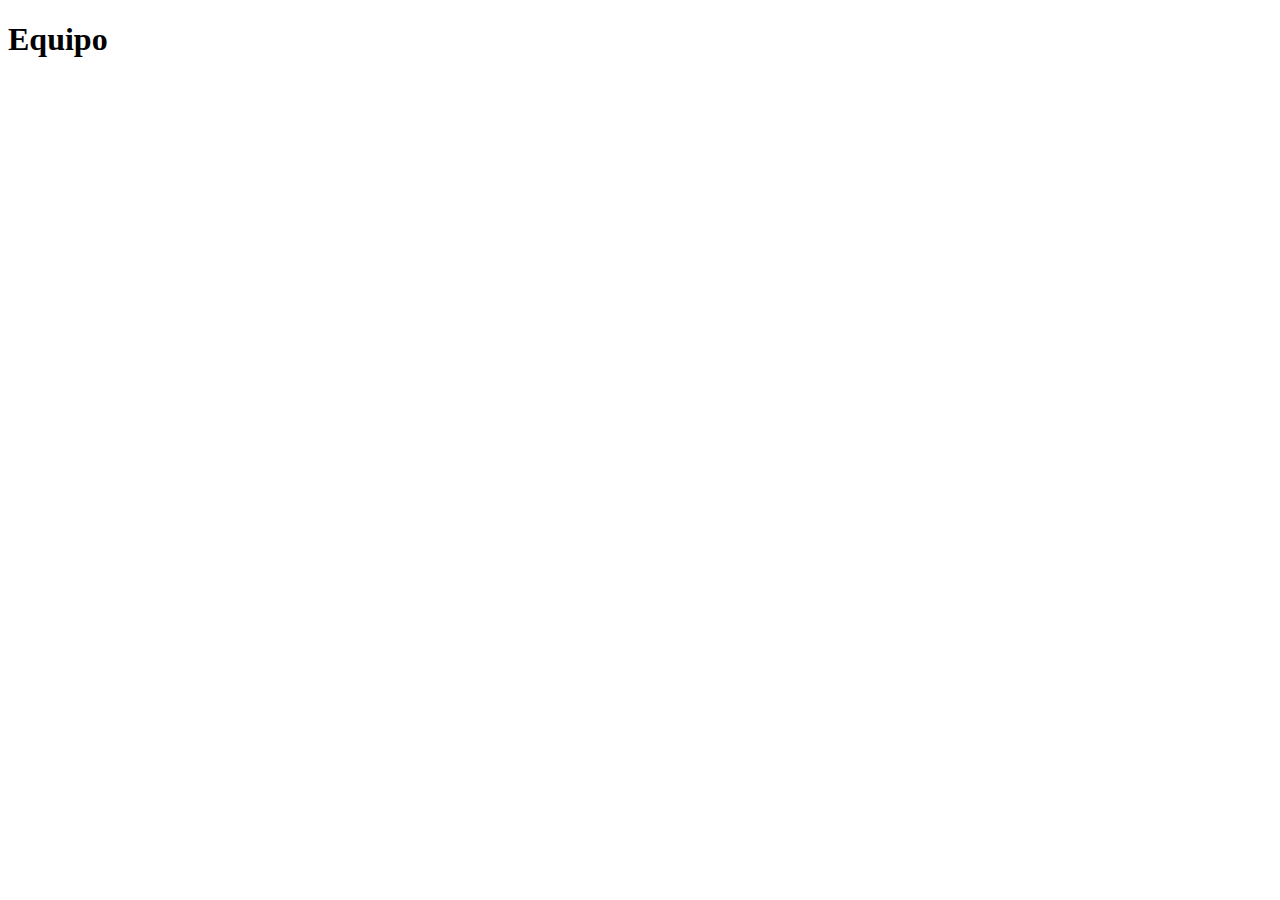
==== team.html @ a0838996 "v0.5.1" ====
<!DOCTYPE html>

<html>
    <head>
        <title>Neo-Studio | Team</title>
        <link rel="stylesheet" href="styles.css">

        <div id="title">
            <header><h1>Equipo</h1></header>
        </div>
    </head>
</html>
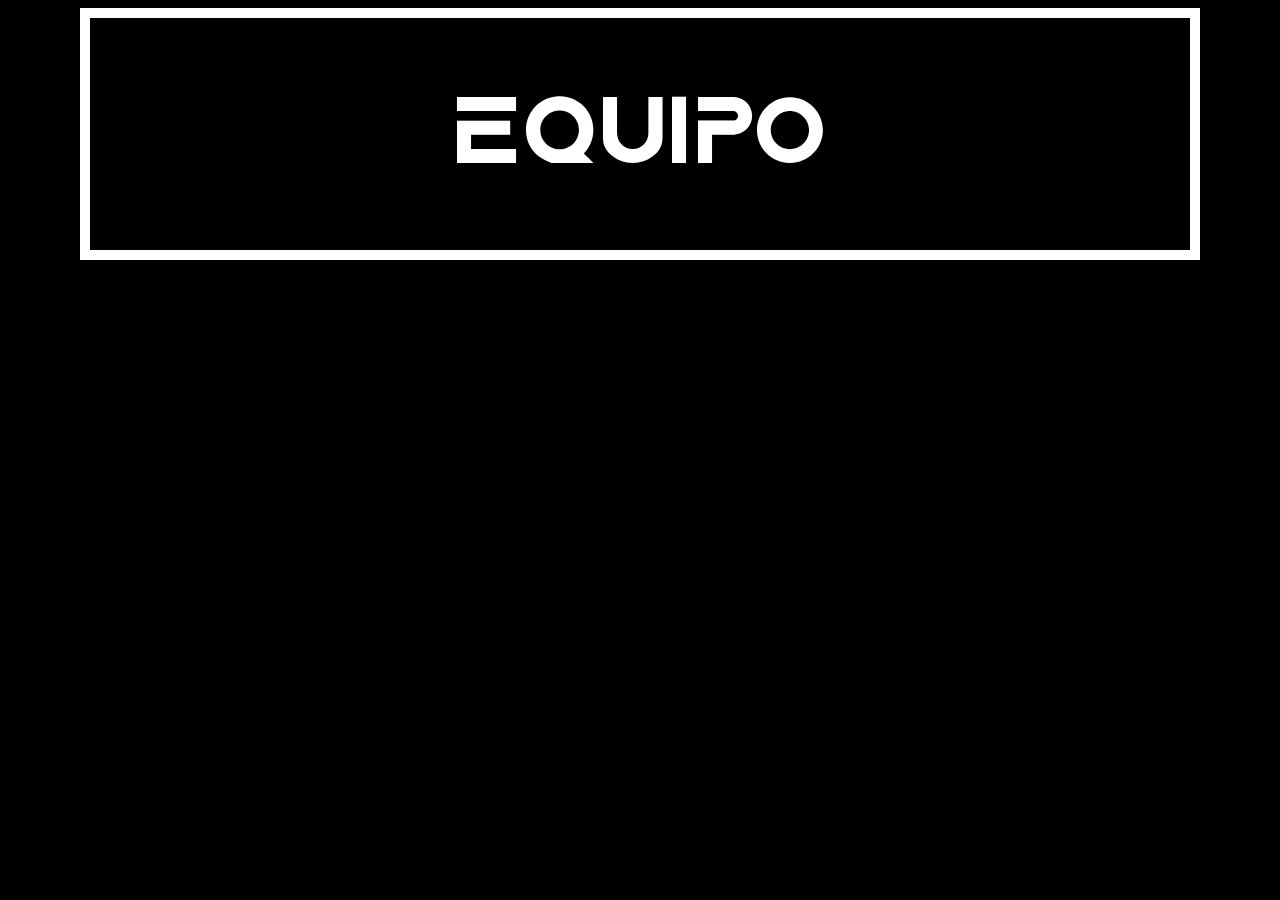
==== commit 5ea5906a: "Cambio en team" ====
--- a/team.html
+++ b/team.html
@@ -3,7 +3,7 @@
 <html>
     <head>
         <title>Neo-Studio | Team</title>
-        <link rel="stylesheet" href="styles.css">
+        <link rel="stylesheet" href="Main_styles.css">
 
         <div id="title">
             <header><h1>Equipo</h1></header>
--- a/Main_styles.css
+++ b/Main_styles.css
@@ -0,0 +1,44 @@
+@font-face{
+    font-family:Font1;
+    src: url(Fonts/AquireBold-8Ma60.otf);
+}
+
+body{
+    background: black;
+    font-family: Font1;
+}
+
+#title{
+    width: 1100px;
+    margin: 0px auto;
+    border: 10px solid white;
+    background: black;
+}
+
+header{
+    background: black;
+    text-align: center;
+    color: white;
+    font-size: 50px;
+}
+
+nav{
+    background: black;
+    height: 70px;
+    border: 20px solid white;
+    line-height: 20px;
+}
+
+
+
+nav ul li{
+    float: left;
+    list-style: none;
+    margin: 10px;
+
+    font-size: 50px;
+    color: white;
+
+
+}
+
